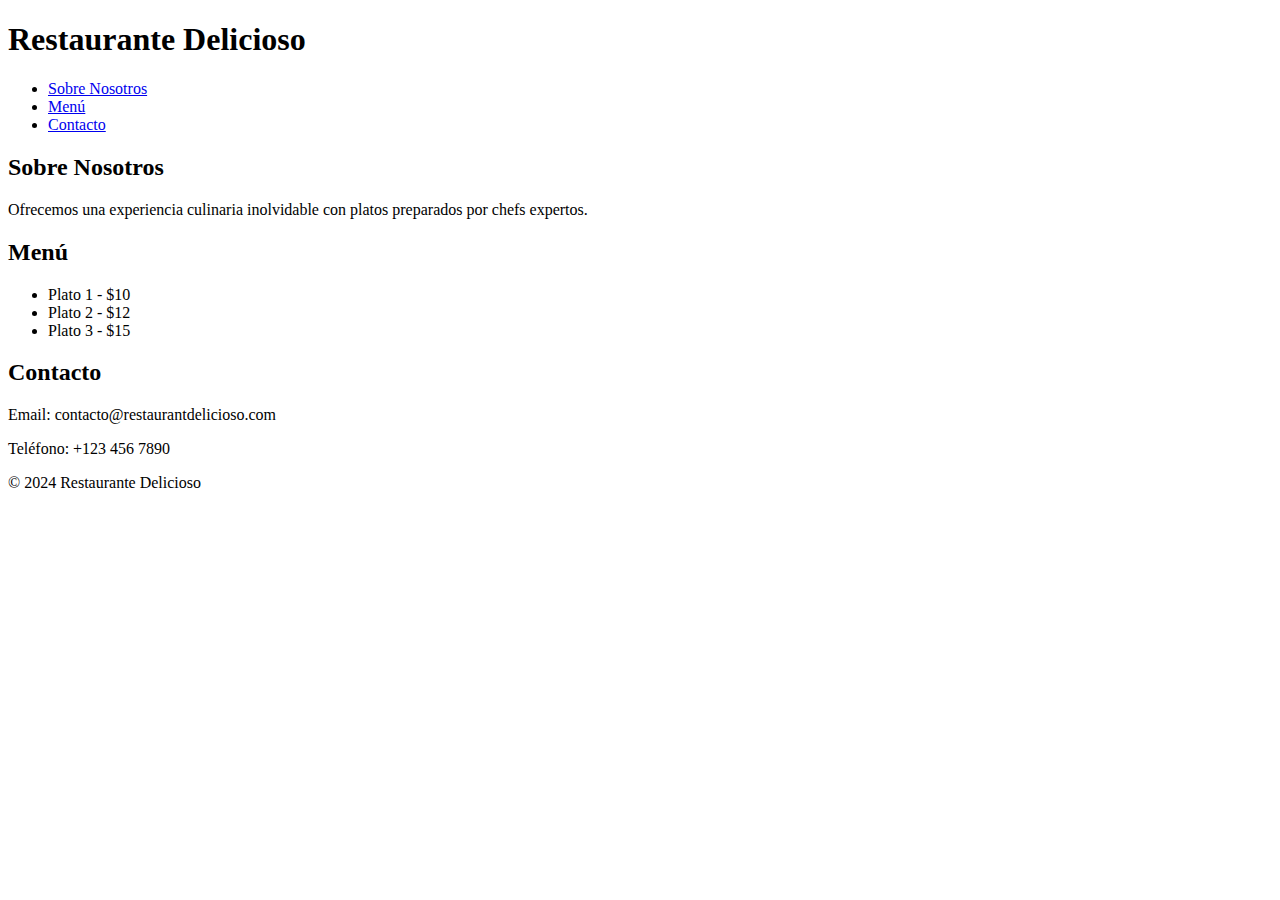
==== index.html @ 81d30032 "Add files via upload" ====
<!DOCTYPE html>
<html lang="es">
<head>
    <meta charset="UTF-8">
    <meta name="viewport" content="width=device-width, initial-scale=1.0">
    <title>Restaurante Delicioso</title>
    <link rel="stylesheet" href="styles.css">
</head>
<body>
    <header>
        <h1>Restaurante Delicioso</h1>
        <nav>
            <ul>
                <li><a href="#about">Sobre Nosotros</a></li>
                <li><a href="#menu">Menú</a></li>
                <li><a href="#contact">Contacto</a></li>
            </ul>
        </nav>
    </header>

    <section id="about">
        <h2>Sobre Nosotros</h2>
        <p>Ofrecemos una experiencia culinaria inolvidable con platos preparados por chefs expertos.</p>
    </section>

    <section id="menu">
        <h2>Menú</h2>
        <ul>
            <li>Plato 1 - $10</li>
            <li>Plato 2 - $12</li>
            <li>Plato 3 - $15</li>
        </ul>
    </section>

    <section id="contact">
        <h2>Contacto</h2>
        <p>Email: contacto@restaurantdelicioso.com</p>
        <p>Teléfono: +123 456 7890</p>
    </section>

    <footer>
        <p>&copy; 2024 Restaurante Delicioso</p>
    </footer>

    <script src="script.js"></script>
</body>
</html>
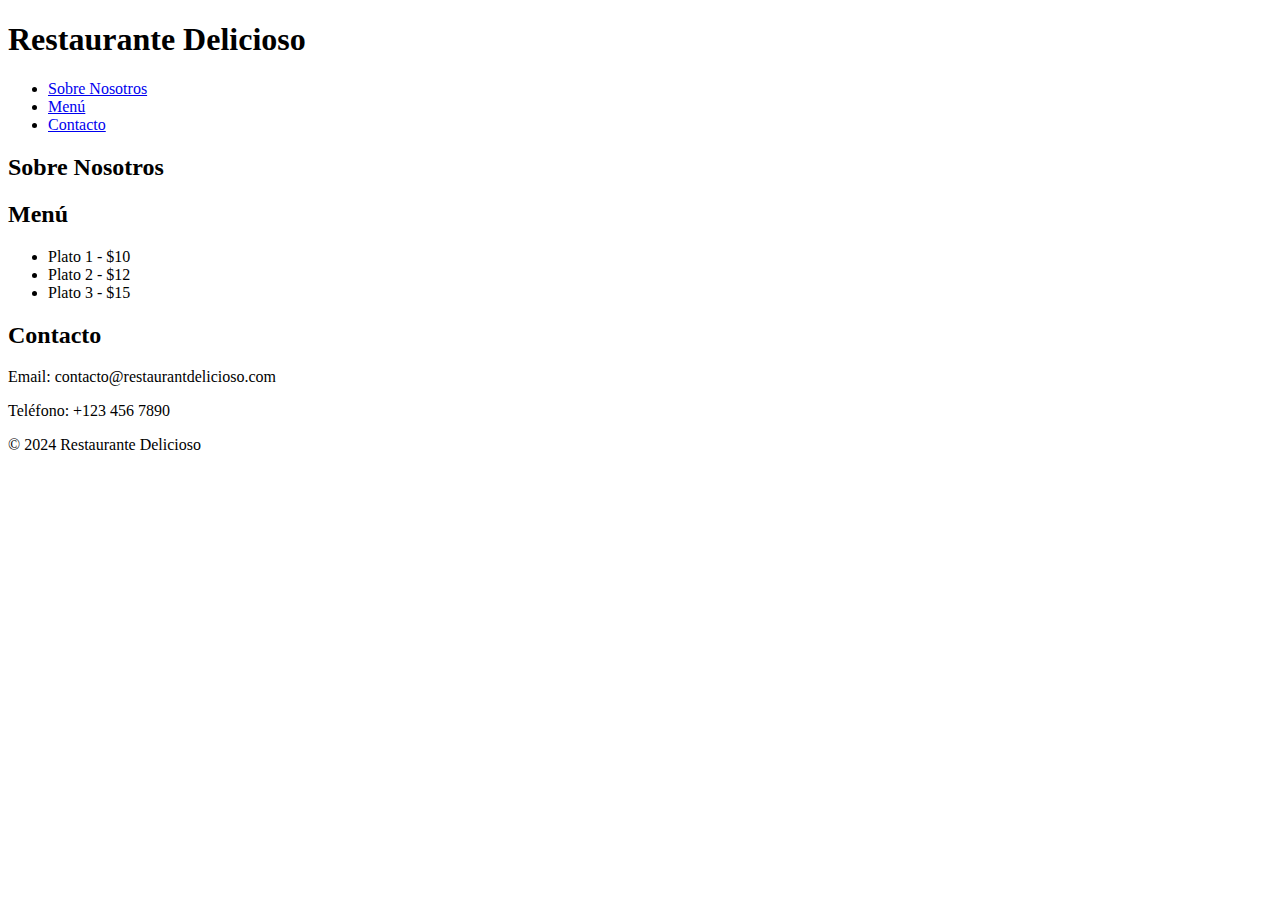
==== commit a870d20b: "Update index.html" ====
--- a/index.html
+++ b/index.html
@@ -20,7 +20,9 @@
 
     <section id="about">
         <h2>Sobre Nosotros</h2>
-        <p>Ofrecemos una experiencia culinaria inolvidable con platos preparados por chefs expertos.</p>
+        <p!Descubre el mejor ceviche en Nomade Restaurante¡
+            Frescura, sabor autentico y un ambiente acogedor te esperan 🦐
+            📍Av. Amazonas N°592🌊</p>
     </section>
 
     <section id="menu">
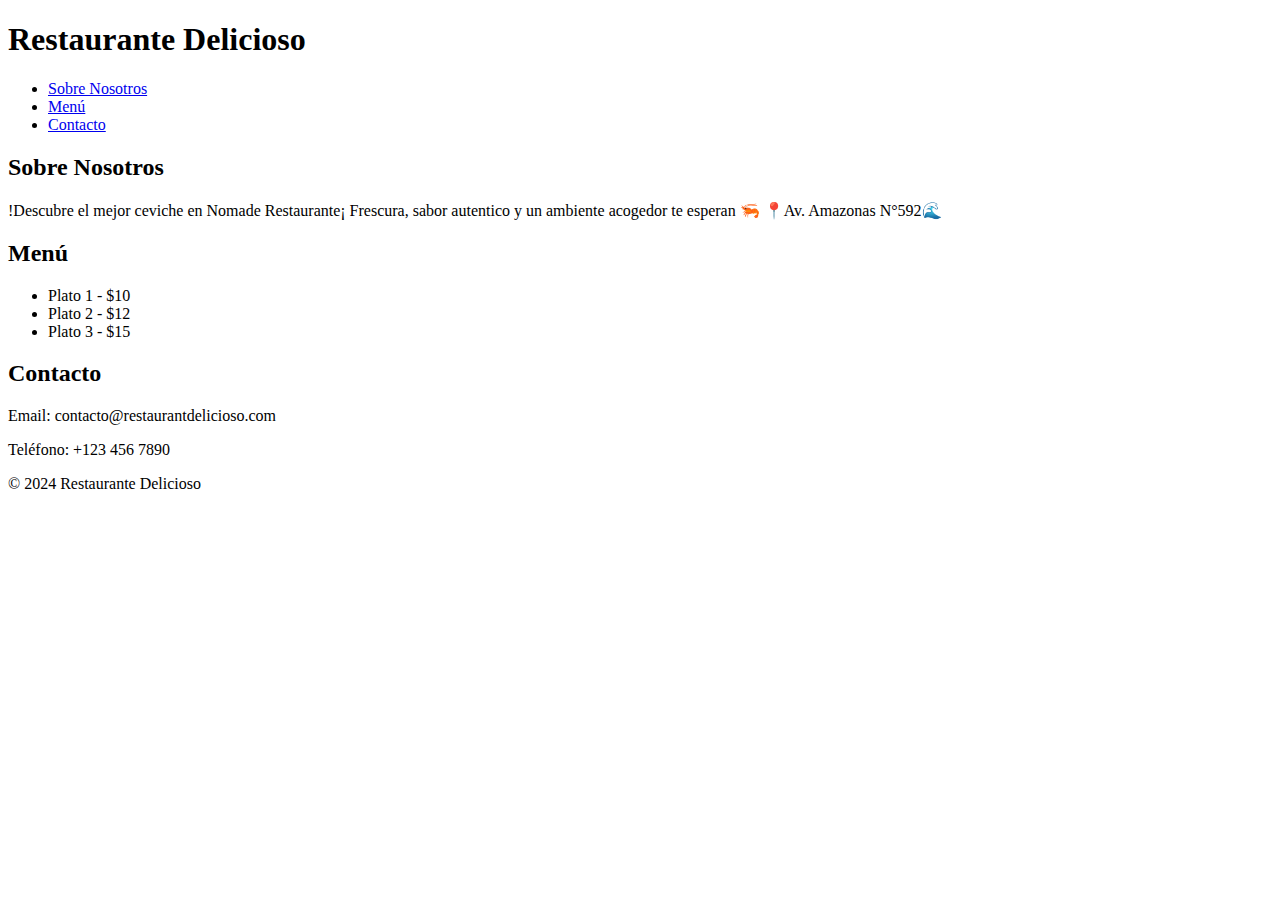
==== commit 3f265319: "Update index.html" ====
--- a/index.html
+++ b/index.html
@@ -20,7 +20,7 @@
 
     <section id="about">
         <h2>Sobre Nosotros</h2>
-        <p!Descubre el mejor ceviche en Nomade Restaurante¡
+        <p>!Descubre el mejor ceviche en Nomade Restaurante¡
             Frescura, sabor autentico y un ambiente acogedor te esperan 🦐
             📍Av. Amazonas N°592🌊</p>
     </section>
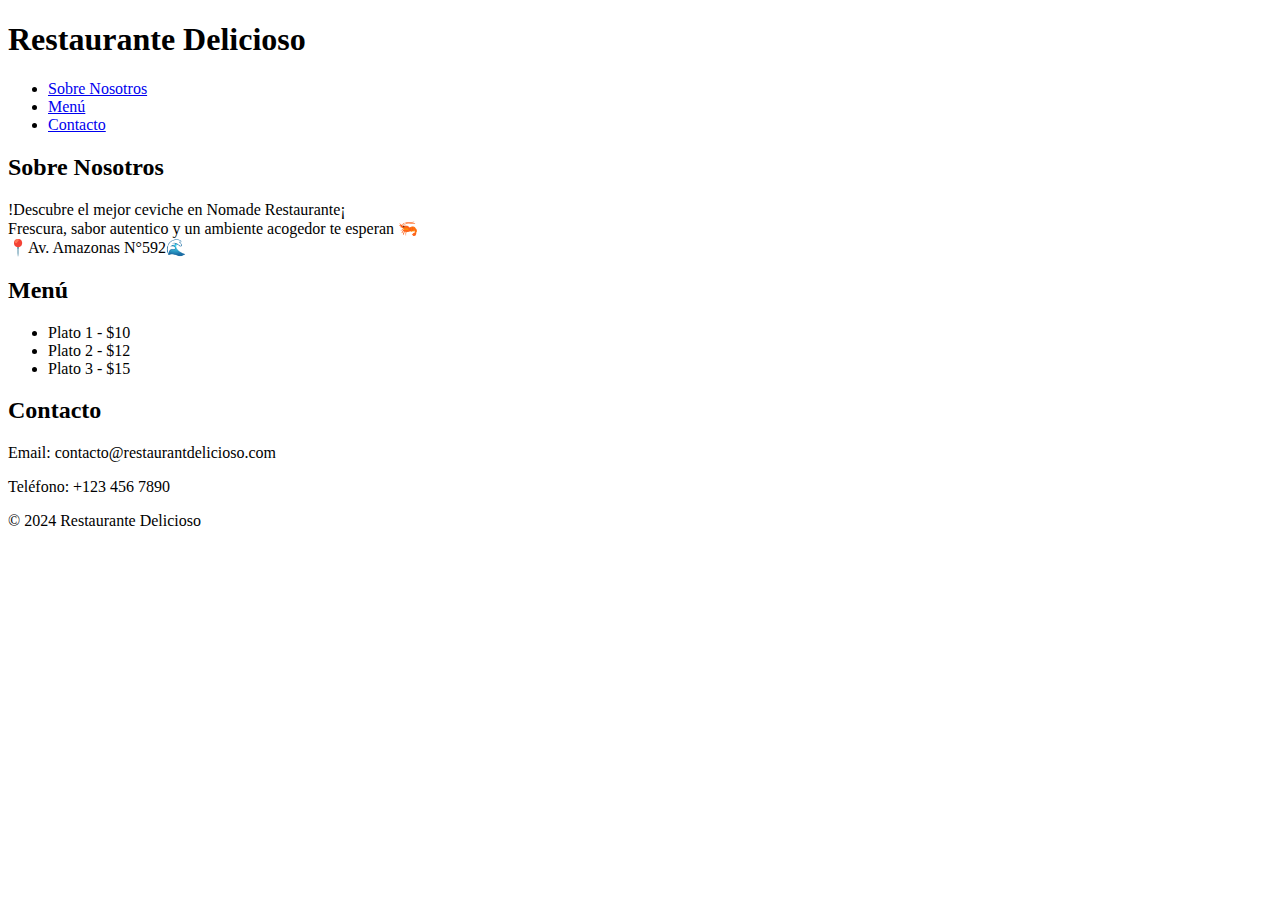
==== commit 90f8cc43: "Update index.html" ====
--- a/index.html
+++ b/index.html
@@ -20,9 +20,10 @@
 
     <section id="about">
         <h2>Sobre Nosotros</h2>
-        <p>!Descubre el mejor ceviche en Nomade Restaurante¡
-            Frescura, sabor autentico y un ambiente acogedor te esperan 🦐
-            📍Av. Amazonas N°592🌊</p>
+        <p>!Descubre el mejor ceviche en Nomade Restaurante¡<br>
+            Frescura, sabor autentico y un ambiente acogedor te esperan 🦐<br>
+            📍Av. Amazonas N°592🌊
+        </p>
     </section>
 
     <section id="menu">
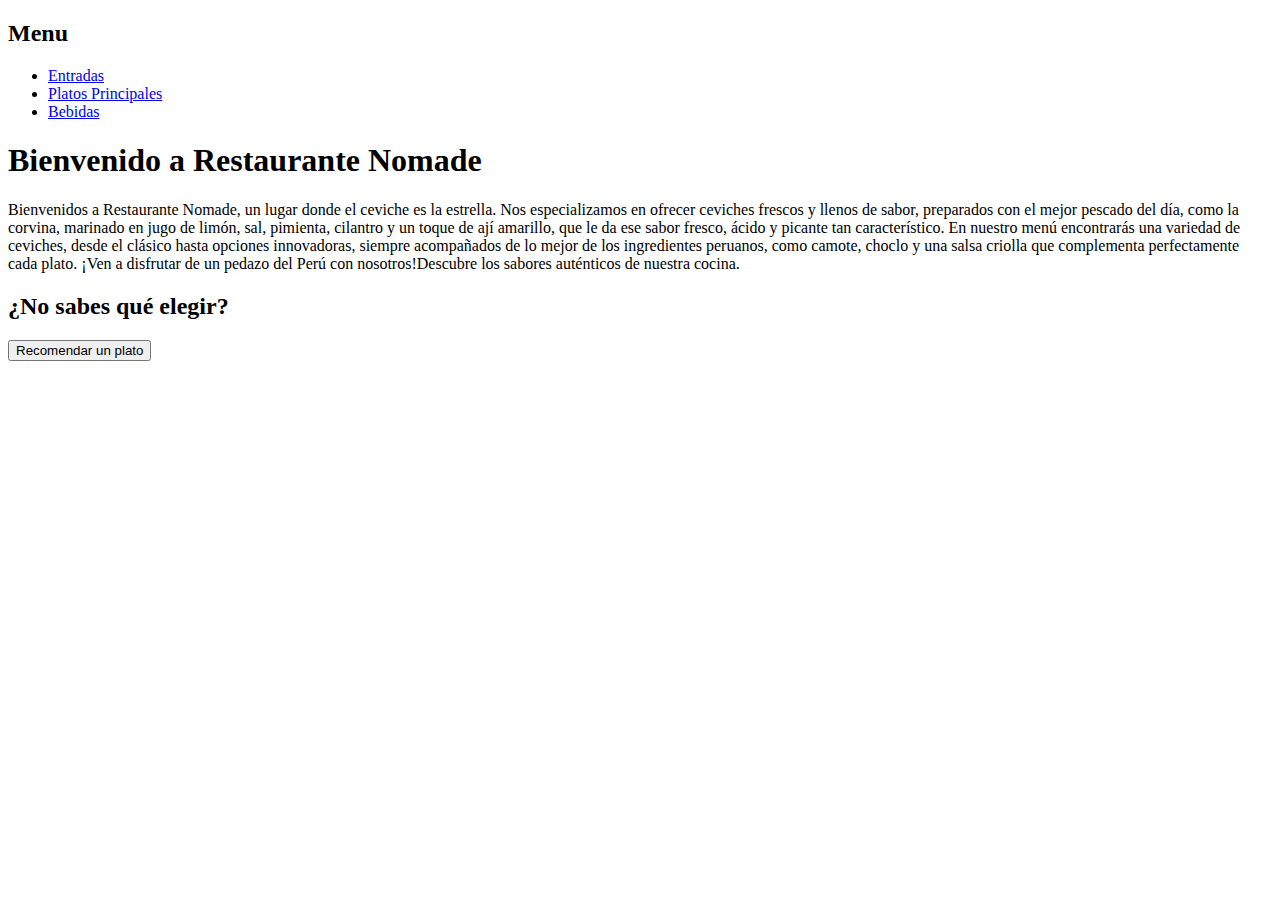
==== commit 72e51479: "Update index.html" ====
--- a/index.html
+++ b/index.html
@@ -1,50 +1,35 @@
 <!DOCTYPE html>
-<html lang="es">
+<html lang="en">
 <head>
     <meta charset="UTF-8">
     <meta name="viewport" content="width=device-width, initial-scale=1.0">
-    <title>Restaurante Delicioso</title>
+    <title>Restaurant Dashboard</title>
     <link rel="stylesheet" href="styles.css">
 </head>
 <body>
-    <header>
-        <h1>Restaurante Delicioso</h1>
-        <nav>
+    
+    <div class="dashboard">
+        <!-- Sidebar -->
+        <div class="sidebar">
+            <h2>Menu</h2>
             <ul>
-                <li><a href="#about">Sobre Nosotros</a></li>
-                <li><a href="#menu">Menú</a></li>
-                <li><a href="#contact">Contacto</a></li>
+                <li><a href="#" onclick="showEntradas()">Entradas</a></li>
+                <li><a href="#" onclick="showPlatoPrincipal()">Platos Principales</a></li>
+                <li><a href="#" onclick="showBebidas()">Bebidas</a></li>
             </ul>
-        </nav>
-    </header>
+        </div>
 
-    <section id="about">
-        <h2>Sobre Nosotros</h2>
-        <p>!Descubre el mejor ceviche en Nomade Restaurante¡<br>
-            Frescura, sabor autentico y un ambiente acogedor te esperan 🦐<br>
-            📍Av. Amazonas N°592🌊
-        </p>
-    </section>
-
-    <section id="menu">
-        <h2>Menú</h2>
-        <ul>
-            <li>Plato 1 - $10</li>
-            <li>Plato 2 - $12</li>
-            <li>Plato 3 - $15</li>
-        </ul>
-    </section>
-
-    <section id="contact">
-        <h2>Contacto</h2>
-        <p>Email: contacto@restaurantdelicioso.com</p>
-        <p>Teléfono: +123 456 7890</p>
-    </section>
-
-    <footer>
-        <p>&copy; 2024 Restaurante Delicioso</p>
-    </footer>
-
-    <script src="script.js"></script>
-</body>
-</html>
+        <!-- Main Content -->
+        <div class="content">
+            <h1>Bienvenido a Restaurante Nomade</h1>
+            <p>
+                Bienvenidos a Restaurante Nomade, un lugar donde el ceviche es la estrella. Nos especializamos en ofrecer ceviches frescos y llenos de sabor, preparados con el mejor pescado del día, como la corvina, marinado en jugo de limón, sal, pimienta, cilantro y un toque de ají amarillo, que le da ese sabor fresco, ácido y picante tan característico. En nuestro menú encontrarás una variedad de ceviches, desde el clásico hasta opciones innovadoras, siempre acompañados de lo mejor de los ingredientes peruanos, como camote, choclo y una salsa criolla que complementa perfectamente cada plato. ¡Ven a disfrutar de un pedazo del Perú con nosotros!Descubre los sabores auténticos de nuestra cocina.</p>
+            <div id="menu"></div>
+            <div class="recommendation">
+                <h2>¿No sabes qué elegir?</h2>
+                <button id="recommendButton">Recomendar un plato</button>
+                <div id="recommendationResult"></div>
+            </div>
+            
+        </div>
+    </div>
